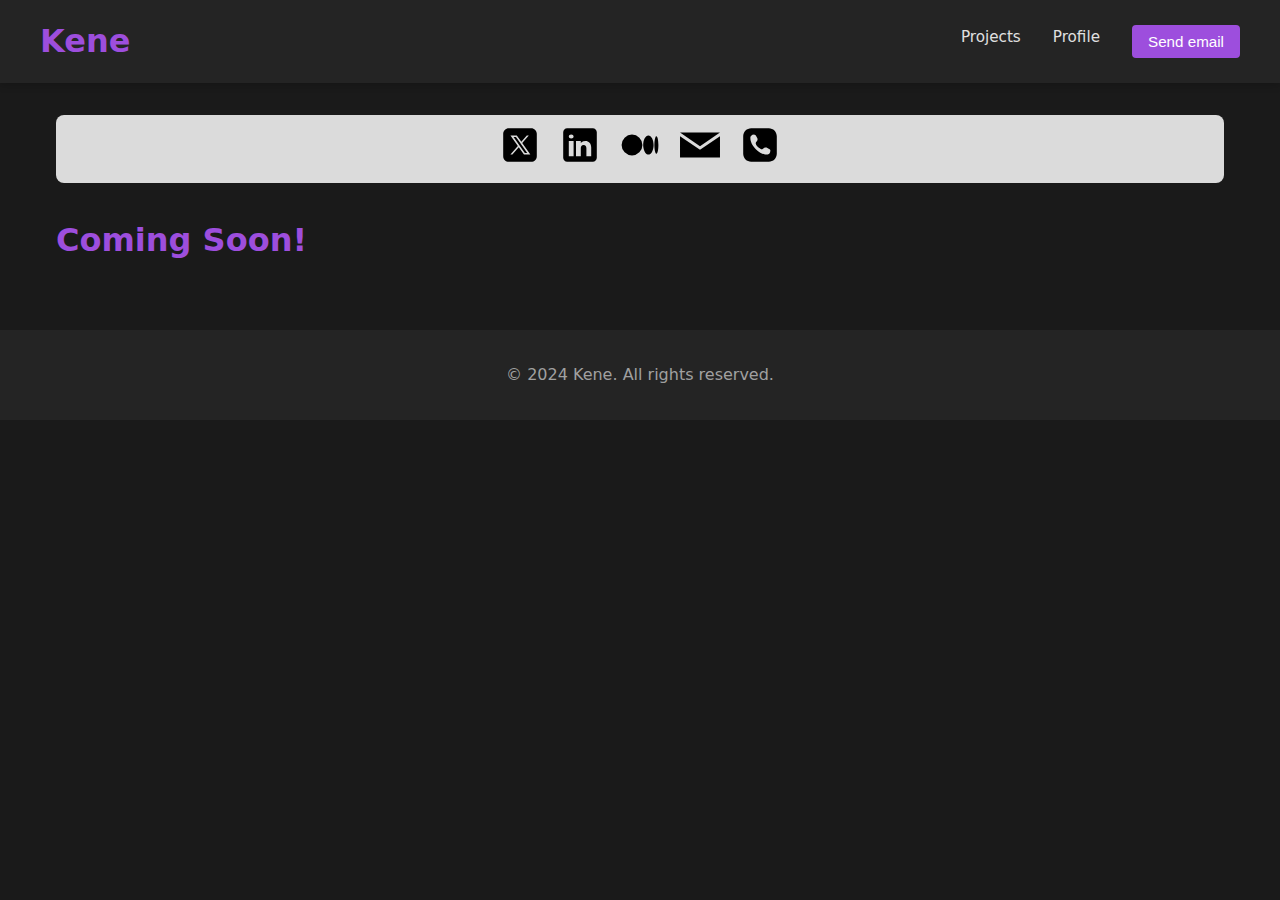
==== templates/comingSoon.html @ b2bc8a3a "update" ====
<!DOCTYPE html>
<html lang="en">
<head>
    <meta charset="UTF-8">
    <meta name="viewport" content="width=device-width, initial-scale=1.0">
    <title>Kene</title>
    <link rel="stylesheet" href="/static/stlye.css">
    <style>
        .social-links {
            display: flex;
            justify-content: center;
            align-items: center;
            gap: 20px;
            background-color: #dbdbdb; /* Grey background */
            padding: 10px;
            border-radius: 8px;
        }

        .social-links a {
            display: inline-block;
            text-decoration: none;
        }

        .social-links svg {
            width: 40px;
            height: 40px;
            transition: transform 0.2s ease-in-out, fill 0.2s ease-in-out;
        }

        .social-links svg:hover {
            transform: scale(1.1);
            fill: #0077B5; /* Optional hover color */
        }

    </style>
</head>
<body>
    <header>
        <nav>
            <h1><a href="/">Kene</a></h1>
            <div class="nav-links">
                <a href="/projects">Projects</a>
                <a href="/profile">Profile</a>
                <button class="email-btn" onclick="window.location.href='mailto:benjohnokezie@gmail.com'">Send email</button>
            </div>
        </nav>
    </header>
    <main>
        <div class="social-links">
            <a href="https://twitter.com/BenjOkezie" target="_blank" aria-label="Twitter">
                <svg xmlns="http://www.w3.org/2000/svg" x="0px" y="0px" width="100" height="100" viewBox="0 0 50 50">
                    <path d="M 11 4 C 7.134 4 4 7.134 4 11 L 4 39 C 4 42.866 7.134 46 11 46 L 39 46 C 42.866 46 46 42.866 46 39 L 46 11 C 46 7.134 42.866 4 39 4 L 11 4 z M 13.085938 13 L 21.023438 13 L 26.660156 21.009766 L 33.5 13 L 36 13 L 27.789062 22.613281 L 37.914062 37 L 29.978516 37 L 23.4375 27.707031 L 15.5 37 L 13 37 L 22.308594 26.103516 L 13.085938 13 z M 16.914062 15 L 31.021484 35 L 34.085938 35 L 19.978516 15 L 16.914062 15 z"></path>
                </svg>
            </a>
          
            <a href="https://www.linkedin.com/in/okeziebenj" target="_blank" aria-label="LinkedIn">
                <svg xmlns="http://www.w3.org/2000/svg" x="0px" y="0px" width="100" height="100" viewBox="0 0 50 50">
                    <path d="M41,4H9C6.24,4,4,6.24,4,9v32c0,2.76,2.24,5,5,5h32c2.76,0,5-2.24,5-5V9C46,6.24,43.76,4,41,4z M17,20v19h-6V20H17z M11,14.47c0-1.4,1.2-2.47,3-2.47s2.93,1.07,3,2.47c0,1.4-1.12,2.53-3,2.53C12.2,17,11,15.87,11,14.47z M39,39h-6c0,0,0-9.26,0-10 c0-2-1-4-3.5-4.04h-0.08C27,24.96,26,27.02,26,29c0,0.91,0,10,0,10h-6V20h6v2.56c0,0,1.93-2.56,5.81-2.56 c3.97,0,7.19,2.73,7.19,8.26V39z"></path>
                </svg>
            </a>
          
            <a href="https://medium.com/@benjohnokezie" target="_blank" aria-label="Medium">
                <svg xmlns="http://www.w3.org/2000/svg" x="0px" y="0px" width="100" height="100" viewBox="0 0 50 50">
                    <path d="M15 12A13 13 0 1015 38 13 13 0 1015 12zM35.5 13c-3.59 0-6.5 5.373-6.5 12 0 1.243.102 2.441.292 3.568.253 1.503.662 2.879 1.192 4.065.265.593.56 1.138.881 1.627.642.978 1.388 1.733 2.202 2.201C34.178 36.811 34.827 37 35.5 37s1.322-.189 1.933-.539c.814-.468 1.56-1.223 2.202-2.201.321-.489.616-1.034.881-1.627.53-1.185.939-2.562 1.192-4.065C41.898 27.441 42 26.243 42 25 42 18.373 39.09 13 35.5 13zM45.5 14c-.259 0-.509.173-.743.495-.157.214-.307.494-.448.833-.071.169-.14.353-.206.551-.133.395-.257.846-.37 1.343-.226.995-.409 2.181-.536 3.497-.063.658-.112 1.349-.146 2.065C43.017 23.499 43 24.241 43 25s.017 1.501.051 2.217c.033.716.082 1.407.146 2.065.127 1.316.31 2.501.536 3.497.113.498.237.948.37 1.343.066.198.135.382.206.551.142.339.292.619.448.833C44.991 35.827 45.241 36 45.5 36c1.381 0 2.5-4.925 2.5-11S46.881 14 45.5 14z"></path>
                </svg>
            </a>
          
            <a href="mailto:benjohnokezie@gmail.com" target="_blank" aria-label="Email">
              <svg xmlns="http://www.w3.org/2000/svg" viewBox="0 0 24 24" fill="black" width="40" height="40">
                <path d="M12 12.713L.015 4.5h23.97L12 12.713zm0 2.141l11.99-8.1V19.5H.01V6.754l11.99 8.1z"/>
              </svg>
            </a>
          
            <a href="tel:+2349068762493" target="_blank" aria-label="Phone">
                <svg xmlns="http://www.w3.org/2000/svg" x="0px" y="0px" width="100" height="100" viewBox="0 0 50 50">
                    <path d="M 14 3.9902344 C 8.4886661 3.9902344 4 8.4789008 4 13.990234 L 4 35.990234 C 4 41.501568 8.4886661 45.990234 14 45.990234 L 36 45.990234 C 41.511334 45.990234 46 41.501568 46 35.990234 L 46 13.990234 C 46 8.4789008 41.511334 3.9902344 36 3.9902344 L 14 3.9902344 z M 18.005859 12.033203 C 18.633859 12.060203 19.210594 12.414031 19.558594 12.957031 C 19.954594 13.575031 20.569141 14.534156 21.369141 15.785156 C 22.099141 16.926156 22.150047 18.399844 21.498047 19.589844 L 20.033203 21.673828 C 19.637203 22.237828 19.558219 22.959703 19.824219 23.595703 C 20.238219 24.585703 21.040797 26.107203 22.466797 27.533203 C 23.892797 28.959203 25.414297 29.761781 26.404297 30.175781 C 27.040297 30.441781 27.762172 30.362797 28.326172 29.966797 L 30.410156 28.501953 C 31.600156 27.849953 33.073844 27.901859 34.214844 28.630859 C 35.465844 29.430859 36.424969 30.045406 37.042969 30.441406 C 37.585969 30.789406 37.939797 31.366141 37.966797 31.994141 C 38.120797 35.558141 35.359641 37.001953 34.556641 37.001953 C 34.000641 37.001953 27.316344 37.761656 19.777344 30.222656 C 12.238344 22.683656 12.998047 15.999359 12.998047 15.443359 C 12.998047 14.640359 14.441859 11.879203 18.005859 12.033203 z"></path>
                </svg>
            </a>
          </div>
          
        <div>
            <h1>Coming Soon!</h1>
        </div>
    </main>
    <footer>
        <p>© 2024 Kene. All rights reserved.</p>
    </footer>

    <script>
        // Get all navigation links
        const navLinks = document.querySelectorAll('.nav-links a');

        // Set active based on current pathname
        function setActiveLink() {
            const currentPath = window.location.pathname;
            navLinks.forEach(link => {
                link.classList.remove('active');
                if (link.getAttribute('href') === currentPath) {
                    link.classList.add('active');
                }
            });
        }

        // Set initial active state
        setActiveLink();

        // Update active state when the page loads and when navigation occurs
        window.addEventListener('load', setActiveLink);
        window.addEventListener('popstate', setActiveLink);

        // Add click handlers to nav links
        navLinks.forEach(link => {
            link.addEventListener('click', (e) => {
                navLinks.forEach(l => l.classList.remove('active'));
                e.target.classList.add('active');
            });
        });
    </script>
</body>
</html>
---- static/stlye.css ----
:root {
    --bg-primary: #1a1a1a;
    --bg-secondary: #242424;
    --text-primary: #e0e0e0;
    --text-secondary: #a0a0a0;
    --accent: #9d4edd;
    --accent-hover: #b76cff;
    --card-bg: #2a2a2a;
}

* {
    margin: 0;
    padding: 0;
    box-sizing: border-box;
}

body {
    font-family: system-ui, -apple-system, BlinkMacSystemFont, 'Segoe UI', Roboto, Oxygen, Ubuntu, Cantarell, sans-serif;
    background-color: var(--bg-primary);
    color: var(--text-primary);
    line-height: 1.6;
}

header {
    background-color: var(--bg-secondary);
    padding: 1rem;
    box-shadow: 0 2px 8px rgba(0, 0, 0, 0.2);
    position: sticky;
    top: 0;
    z-index: 100;
}

nav {
    max-width: 1200px;
    margin: 0 auto;
    display: flex;
    justify-content: space-between;
    align-items: center;
    gap: 1rem;
}

nav h1 > a {
    font-size: 2rem;
    color: var(--accent);
    white-space: nowrap;
    text-decoration: none;
}

.nav-links {
    display: flex;
    gap: 2rem;
    font-size: 0.95rem;
}

.nav-links a {
    color: var(--text-primary);
    text-decoration: none;
    transition: color 0.3s ease;
    font-size: 0.95rem;
}

.nav-links a:hover,
.nav-links a.active {
    color: var(--accent);
}

.email-btn {
    background-color: var(--accent);
    color: white;
    padding: 0.5rem 1rem;
    border: none;
    border-radius: 4px;
    cursor: pointer;
    transition: background-color 0.3s ease;
    font-size: 0.95rem;
    white-space: nowrap;
}

.email-btn:hover {
    background-color: var(--accent-hover);
}

main {
    max-width: 1200px;
    margin: 2rem auto;
    padding: 0 1rem;
}

/* Year heading styles */
main h1 {
    font-size: 2rem;
    color: var(--accent);
    margin: 2rem 0 1.5rem;
    padding-bottom: 0.005rem;
}

.content h2, h3 {
    margin-top: 30px;
    margin-bottom: 0.5em;
}

.content ol, ul {
    margin-left: 1.5em;
    line-height: 1.6;
}

.content li {
    margin-bottom: 0.5em;
}

.content p > em {
    font-size: 0.9rem; /* Slightly smaller text */
    color: #666; /* Muted gray for less emphasis */
    font-style: italic; /* Italic for emphasis */
    display: block; /* Ensures it's on its own line if needed */
    margin-top: 0.05em; /* Optional spacing adjustments */
    margin-bottom: 0.5em;
}


strong {
    font-weight: bold;
}


/* Post container styles */
.post {
    background-color: var(--card-bg);
    padding: 1.5rem;
    margin-bottom: 1rem;
    border-radius: 8px;
    display: flex;
    align-items: center;
    gap: 2rem;
    transition: transform 0.3s ease, background-color 0.3s ease;
}

.post:hover {
    transform: translateX(8px);
    background-color: var(--bg-secondary);
}

/* Date styles */
.post .date {
    font-family: 'Monaco', 'Consolas', monospace;
    color: var(--text-secondary);
    font-size: 0.9rem;
    min-width: 85px;
}

/* Title link styles */
.post .title {
    color: var(--text-primary);
    text-decoration: none;
    font-size: 1.1rem;
    font-weight: 500;
    transition: color 0.3s ease;
}

.post .title:hover {
    color: var(--accent);
}

footer {
    text-align: center;
    padding: 2rem;
    background-color: var(--bg-secondary);
    color: var(--text-secondary);
    margin-top: 4rem;
}

@media (max-width: 768px) {
    nav {
        gap: 0.8rem;
    }
    
    .nav-links {
        gap: 1rem;
    }

    .nav-links a {
        font-size: 0.9rem;
    }

    .email-btn {
        padding: 0.4rem 0.8rem;
        font-size: 0.9rem;
    }

    .post {
        padding: 1rem;
        gap: 1rem;
    }

    .post .date {
        min-width: 70px;
        font-size: 0.8rem;
    }

    .post .title {
        font-size: 1rem;
    }
}
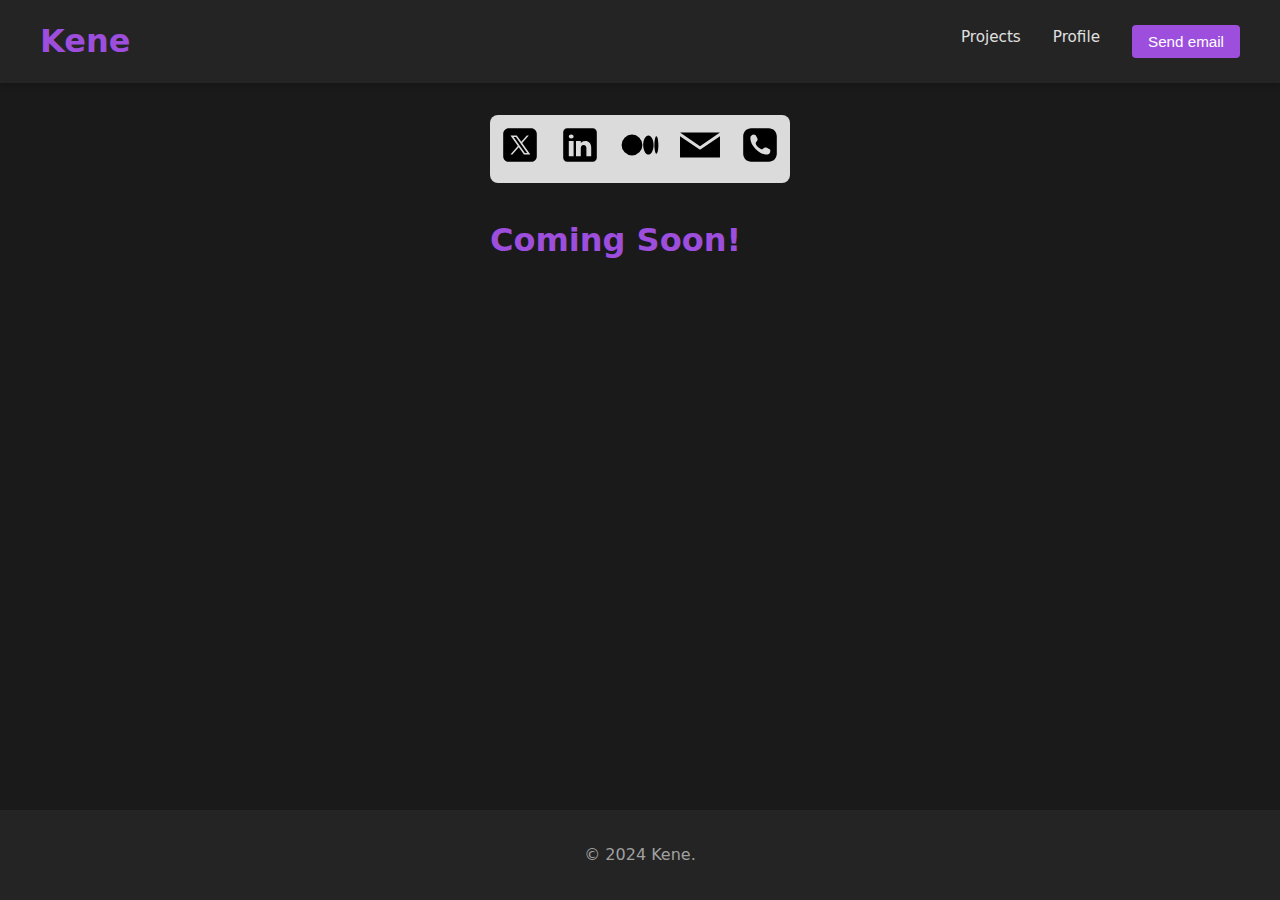
==== commit 85b29bdb: "layout update" ====
--- a/templates/comingSoon.html
+++ b/templates/comingSoon.html
@@ -35,6 +35,7 @@
     </style>
 </head>
 <body>
+    <div class="wrapper">
     <header>
         <nav>
             <h1><a href="/">Kene</a></h1>
@@ -83,8 +84,9 @@
         </div>
     </main>
     <footer>
-        <p>© 2024 Kene. All rights reserved.</p>
+        <p>© 2024 Kene.</p>
     </footer>
+</div>
 
     <script>
         // Get all navigation links
--- a/static/stlye.css
+++ b/static/stlye.css
@@ -44,6 +44,12 @@
     color: var(--accent);
     white-space: nowrap;
     text-decoration: none;
+}
+
+.wrapper {
+    display: flex;
+    flex-direction: column;
+    min-height: 100vh;
 }
 
 .nav-links {
@@ -84,6 +90,7 @@
     max-width: 1200px;
     margin: 2rem auto;
     padding: 0 1rem;
+    flex: 1;
 }
 
 /* Year heading styles */
@@ -96,7 +103,7 @@
 
 .content h2, h3 {
     margin-top: 30px;
-    margin-bottom: 0.5em;
+    margin-bottom: 0.1em;
 }
 
 .content ol, ul {
@@ -133,6 +140,7 @@
     align-items: center;
     gap: 2rem;
     transition: transform 0.3s ease, background-color 0.3s ease;
+    max-width: 700px;
 }
 
 .post:hover {
@@ -190,6 +198,7 @@
     .post {
         padding: 1rem;
         gap: 1rem;
+        margin-bottom: 5px;
     }
 
     .post .date {
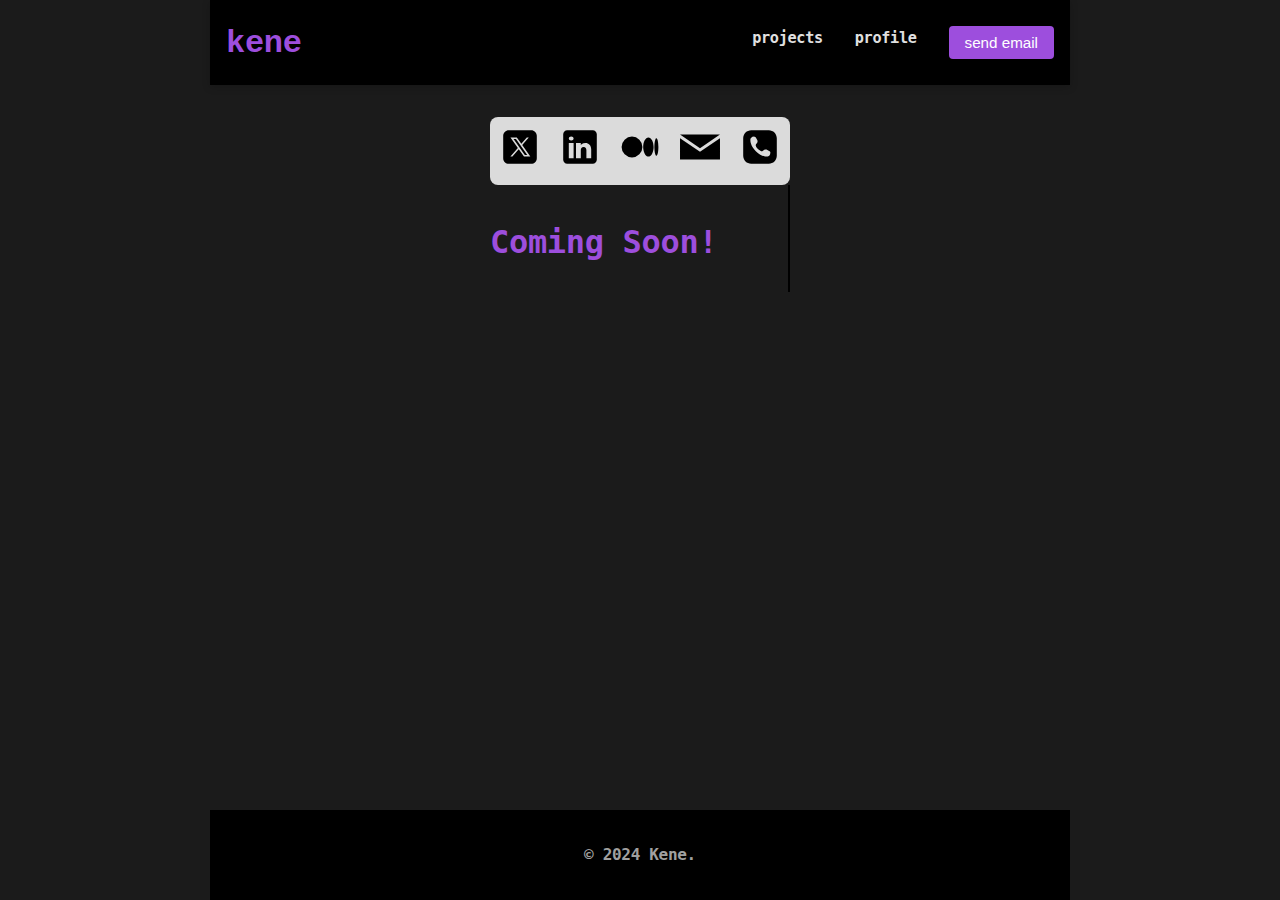
==== commit da49f766: "update" ====
--- a/templates/comingSoon.html
+++ b/templates/comingSoon.html
@@ -38,11 +38,11 @@
     <div class="wrapper">
     <header>
         <nav>
-            <h1><a href="/">Kene</a></h1>
+            <h1><a href="/">kene</a></h1>
             <div class="nav-links">
-                <a href="/projects">Projects</a>
-                <a href="/profile">Profile</a>
-                <button class="email-btn" onclick="window.location.href='mailto:benjohnokezie@gmail.com'">Send email</button>
+                <a href="/projects">projects</a>
+                <a href="/profile">profile</a>
+                <button class="email-btn" onclick="window.location.href='mailto:benjohnokezie@gmail.com'" target="_blank">send email</button>
             </div>
         </nav>
     </header>
@@ -79,7 +79,7 @@
             </a>
           </div>
           
-        <div>
+        <div class="typewriter">
             <h1>Coming Soon!</h1>
         </div>
     </main>
--- a/static/stlye.css
+++ b/static/stlye.css
@@ -1,11 +1,11 @@
 :root {
-    --bg-primary: #1a1a1a;
-    --bg-secondary: #242424;
+    --bg-primary: #000000;
+    --bg-secondary: #000000;
     --text-primary: #e0e0e0;
     --text-secondary: #a0a0a0;
     --accent: #9d4edd;
     --accent-hover: #b76cff;
-    --card-bg: #2a2a2a;
+    --card-bg: #1b1b1b;
 }
 
 * {
@@ -14,9 +14,33 @@
     box-sizing: border-box;
 }
 
+.typewriter {
+    font-size: 16px;
+    font-family: 'Space Mono', monospace;
+    font-weight: 700;
+    letter-spacing: -0.02em;
+    white-space: nowrap; /* Prevent text wrapping */
+    overflow: hidden; /* Hide overflow text */
+    border-right: 2px solid black; /* Simulate a typing cursor */
+    animation: typing 2s steps(40, end), blink 0.5s infinite alternate;
+}
+
+@keyframes typing {
+    from { width: 0; }
+    to { width: 100%; }
+}
+
+@keyframes blink {
+    from { border-right-color: black; }
+    to { border-right-color: transparent; }
+}
+
 body {
-    font-family: system-ui, -apple-system, BlinkMacSystemFont, 'Segoe UI', Roboto, Oxygen, Ubuntu, Cantarell, sans-serif;
-    background-color: var(--bg-primary);
+    margin: 0 210px 0 210px;
+    font-family: 'Space Mono', monospace;
+    font-weight: 700;
+    letter-spacing: -0.02em;
+    background-color: var(--card-bg);
     color: var(--text-primary);
     line-height: 1.6;
 }
@@ -40,6 +64,7 @@
 }
 
 nav h1 > a {
+    font-family: 'Courier New', Courier, monospace;
     font-size: 2rem;
     color: var(--accent);
     white-space: nowrap;
@@ -50,6 +75,7 @@
     display: flex;
     flex-direction: column;
     min-height: 100vh;
+    background-color: (var(--bg-primary));
 }
 
 .nav-links {
@@ -101,9 +127,30 @@
     padding-bottom: 0.005rem;
 }
 
+.content {
+    text-align: justify;
+}
+
+.content h1 {
+    font-family: 'Space Mono', monospace;
+    font-weight: 700;
+    letter-spacing: -0.02em;
+    text-align: left;
+}
+
 .content h2, h3 {
+    font-family: 'Space Mono', monospace;
+    font-weight: 700;
+    letter-spacing: -0.02em;
+    text-align: left;
     margin-top: 30px;
     margin-bottom: 0.1em;
+}
+
+.content p {
+    font-family: 'IBM Plex Mono', monospace;
+    font-weight: 400;
+    line-height: 1.6;
 }
 
 .content ol, ul {
@@ -124,6 +171,11 @@
     margin-bottom: 0.5em;
 }
 
+code {
+    font-family: 'Fira Code', monospace;
+    font-feature-settings: "liga" 1;
+}
+
 
 strong {
     font-weight: bold;
@@ -140,7 +192,7 @@
     align-items: center;
     gap: 2rem;
     transition: transform 0.3s ease, background-color 0.3s ease;
-    max-width: 700px;
+    width: 700px;
 }
 
 .post:hover {
@@ -169,6 +221,16 @@
     color: var(--accent);
 }
 
+img {
+    max-width: 100%;
+    cursor: zoom-in;
+    transition: transform 0.3s ease;
+}
+img.zoomed {
+    transform: scale(1.8) translateX(10%); /* Slight zoom without shift */
+    cursor: zoom-out;
+}
+
 footer {
     text-align: center;
     padding: 2rem;
@@ -178,6 +240,11 @@
 }
 
 @media (max-width: 768px) {
+
+    body {
+        margin: 0;
+    }
+
     nav {
         gap: 0.8rem;
     }
@@ -187,7 +254,7 @@
     }
 
     .nav-links a {
-        font-size: 0.9rem;
+        font-size: 0.6rem;
     }
 
     .email-btn {
@@ -199,6 +266,7 @@
         padding: 1rem;
         gap: 1rem;
         margin-bottom: 5px;
+        width: 92vw;
     }
 
     .post .date {
@@ -209,4 +277,22 @@
     .post .title {
         font-size: 1rem;
     }
+
+    .content h1 {
+        font-size: 35px;
+        line-height: 1.2;
+        letter-spacing: -0.02em;
+    }
+
+    .content h2, h3 {
+        font-weight: 00;
+        letter-spacing: -0.02em;
+        text-align: left;
+        margin-top: 30px;
+        margin-bottom: 0.1em;
+    }
+    img.zoomed {
+        transform: scale(2) translateX(20%);
+        cursor: zoom-out;
+    }
 }